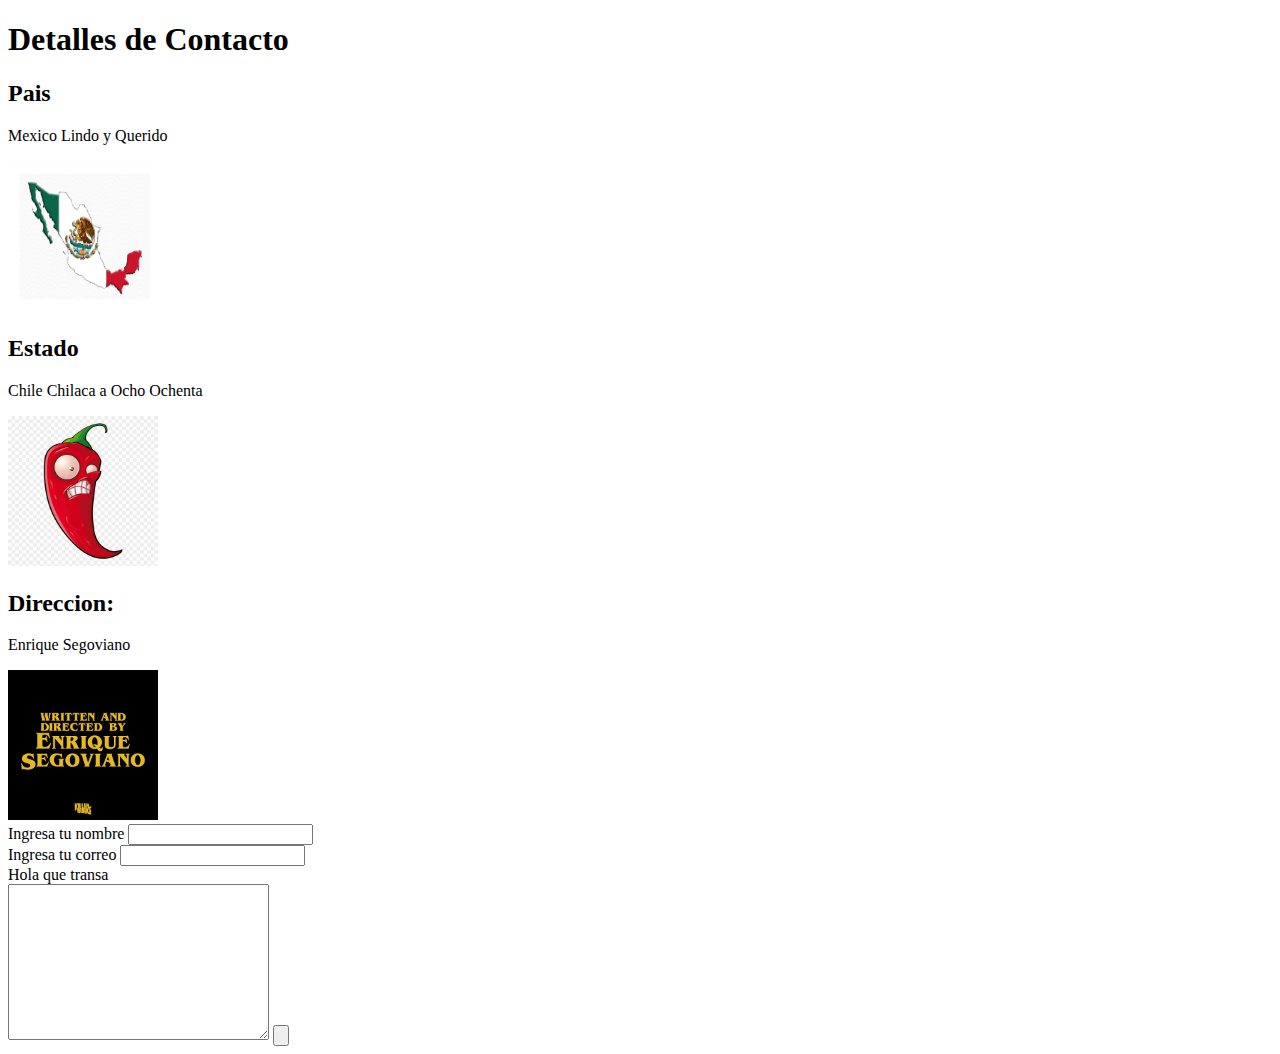
==== Contacto.html @ 07265279 "Add initial cv files" ====
<!DOCTYPE html>
<html lang="en" dir="ltr">

<head>
  <meta charset="utf-8">
  <title>Pagina de Contacto</title>
</head>

<body>
  <h1>Detalles de Contacto</h1>
  <h2>Pais</h2>
  <p>Mexico Lindo y Querido</p>
  <img src="images/mexico.jpg" height="150" width="150">
  <h2>Estado</h2>
  <p>Chile Chilaca a Ocho Ochenta</p>
  <img src="images/chihuahua.jpg" height="150" width="150">
  <h2>Direccion:</h2>
  <p>Enrique Segoviano</p>
  <img src="images/direccion.png" height="150" width="150">

<form class="" action="mailto:correodeladmin@mail.com" method="post" enctype="text/plain">
  <label>Ingresa tu nombre</label>
  <input type="text" name="Tu nombre es:" value=""><br>
  <label>Ingresa tu correo</label>
  <input type="email" name="Tu direccion de correo es:" value=""><br>
  <label>Hola que transa</label><br>
  <textarea name="name" rows="10" cols="30"></textarea>
  <input type="submit" name="" value="">
</form>
</body>

</html>
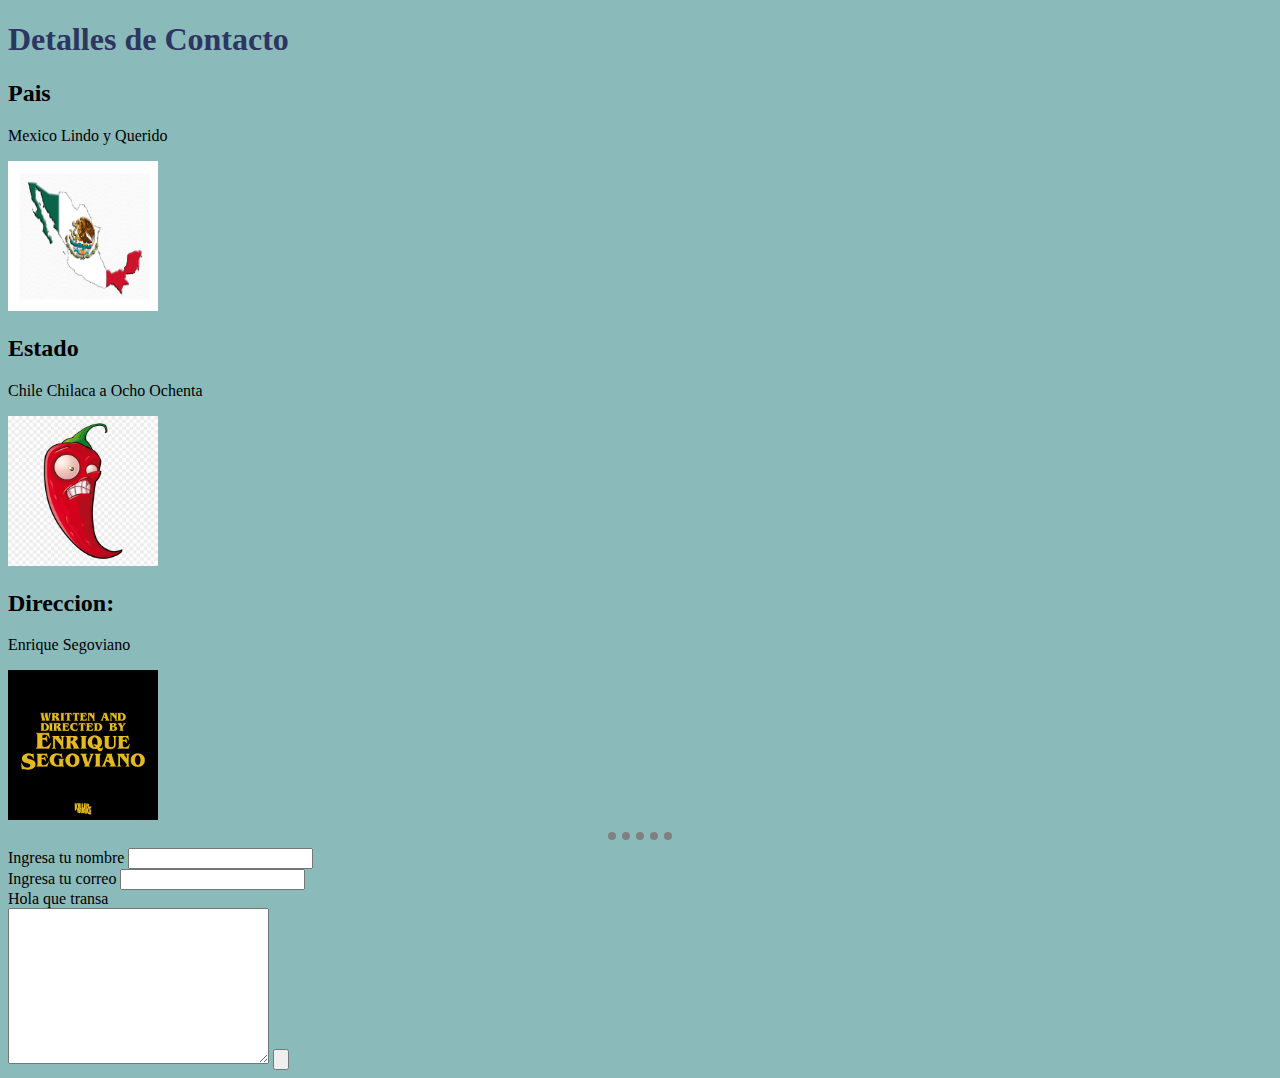
==== commit b45efc7c: "Add files via upload" ====
--- a/Contacto.html
+++ b/Contacto.html
@@ -4,6 +4,7 @@
 <head>
   <meta charset="utf-8">
   <title>Pagina de Contacto</title>
+  <link rel="stylesheet" href="css/styles.css">
 </head>
 
 <body>
@@ -17,7 +18,7 @@
   <h2>Direccion:</h2>
   <p>Enrique Segoviano</p>
   <img src="images/direccion.png" height="150" width="150">
-
+<hr
 <form class="" action="mailto:correodeladmin@mail.com" method="post" enctype="text/plain">
   <label>Ingresa tu nombre</label>
   <input type="text" name="Tu nombre es:" value=""><br>
--- a/css/styles.css
+++ b/css/styles.css
@@ -0,0 +1,19 @@
+body {
+  background-color: #8bbabb;
+}
+
+hr {
+
+  border-style: dotted none none ;
+  border-width: 8px;
+  width: 5% ;
+  border-color:grey;
+
+}
+
+h1 {
+  color: #2d3561;
+}
+h3{
+  color: #464159;
+}
